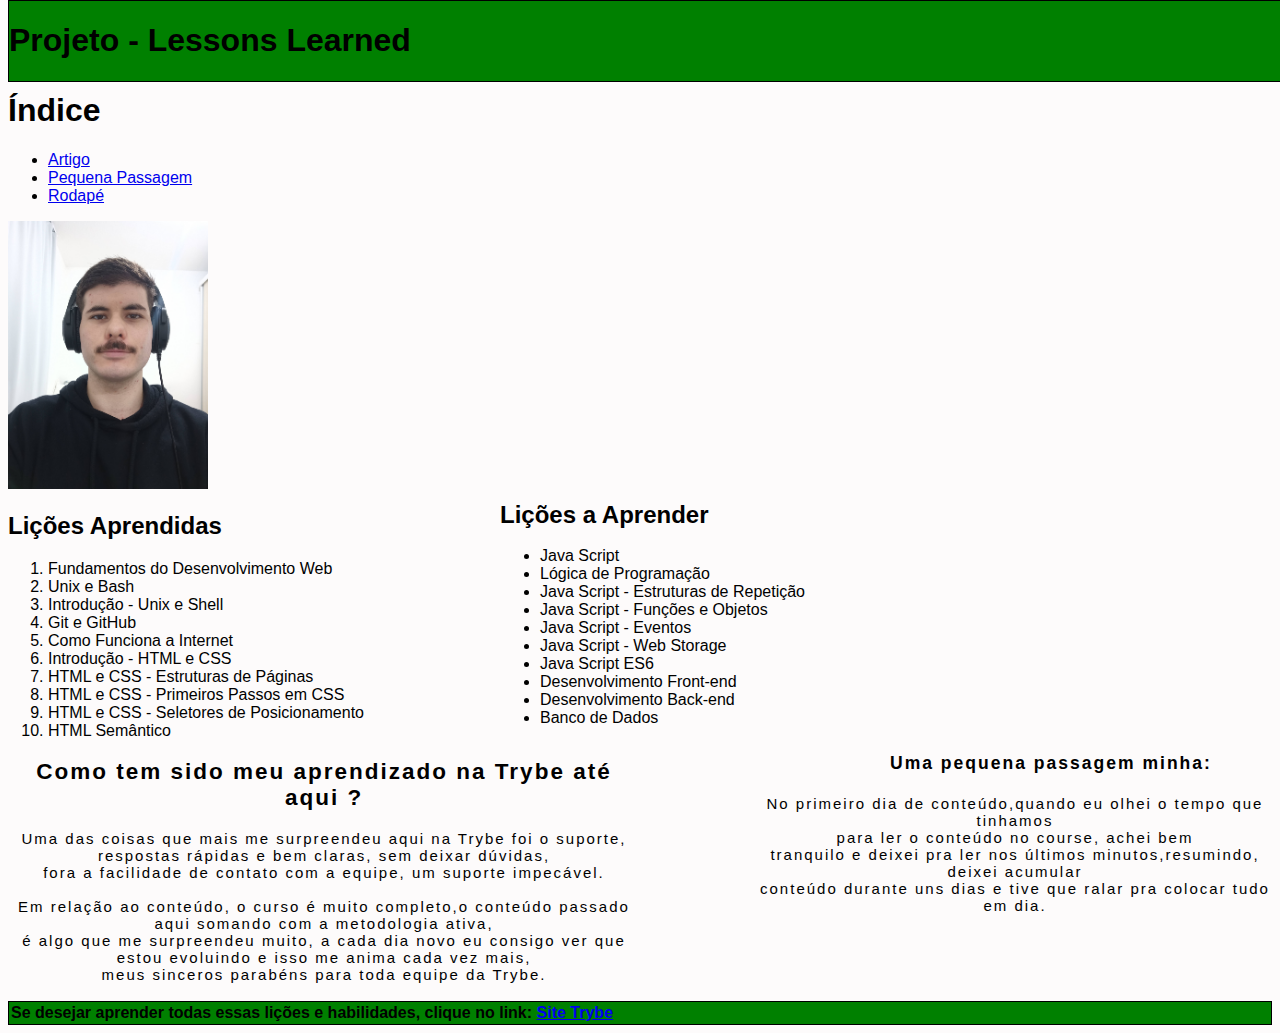
==== projetos/lessons-learned/index.html @ ce939f29 "adicionando o projeto lessons learned" ====
<!DOCTYPE html>
<html lang="pt-br">
<head>
    <meta charset="UTF-8">
    <meta http-equiv="X-UA-Compatible" content="IE=edge">
    <meta name="viewport" content="width=device-width, initial-scale=1.0">
    <title>Projeto Lessons Learned</title>
    <link rel="stylesheet" href="style.css">
</head>
<body>

<header>
    <div id="cabecalho">
        <h1 id="titulo">Projeto - Lessons Learned</h1>
    </div>
    <nav class="indice">
        <h1>Índice</h1>
        <ul>
          <li><a href="#article">Artigo</a></li>
          <li><a href="#pass">Pequena Passagem</a></li>
          <li><a href="#rodape">Rodapé</a></li>
        </ul>
      </nav>
</header>

    <img  id="minha_foto" src="foto-perfil.jpg" alt="Foto de Jean">

<div class="listas">
    <section>
    <h2>Lições Aprendidas</h2>
        <ol id="licoes_aprendidas">
            <li>Fundamentos do Desenvolvimento Web</li>
            <li>Unix e Bash</li>
            <li>Introdução - Unix e Shell</li>
            <li>Git e GitHub</li>
            <li>Como Funciona a Internet</li>
            <li>Introdução - HTML e CSS</li>
            <li>HTML e CSS - Estruturas de Páginas</li>
            <li>HTML e CSS - Primeiros Passos em CSS</li>
            <li>HTML e CSS - Seletores de Posicionamento</li>
            <li>HTML Semântico</li>
        </ol>    
    <h2 id="h2laa">Lições a Aprender</h2>
        <ul id="licoes_a_aprender">
            <li>Java Script</li>
            <li>Lógica de Programação</li>
            <li>Java Script - Estruturas de Repetição</li>
            <li>Java Script - Funções e Objetos</li>
            <li>Java Script - Eventos</li>
            <li>Java Script - Web Storage</li>
            <li>Java Script ES6</li>
            <li>Desenvolvimento Front-end</li>
            <li>Desenvolvimento Back-end</li>
            <li>Banco de Dados</li>
        </ul>
    </section>
</div>
<div class="lado_esquerdo">
<h2>Como tem sido meu aprendizado na Trybe até aqui ?</h2>
    <article id="article">
        Uma das coisas que mais me surpreendeu aqui na Trybe foi o suporte, respostas rápidas e bem claras, sem deixar dúvidas,<br>
        fora a facilidade de contato com a equipe, um suporte impecável.<br>
        <br>
        Em relação ao conteúdo, o curso é muito completo,o conteúdo passado aqui somando com a metodologia ativa,<br>
        é algo que me surpreendeu muito, a cada dia novo eu consigo ver que estou evoluindo e isso me anima cada vez mais,<br>
        meus sinceros parabéns para toda equipe da Trybe.
    </article>
</div>
    <div class="lado_direito">
    <h3>Uma pequena passagem minha:</h3>
        <aside id="pass">
            No primeiro dia de conteúdo,quando eu olhei o tempo que tinhamos<br>
            para ler o conteúdo no course, achei bem<br>
            tranquilo e deixei pra ler nos últimos minutos,resumindo, deixei acumular<br>
            conteúdo durante uns dias e tive que ralar pra colocar tudo em dia.
        </aside>
    </div>
<br>
    <footer id="rodape"> 
        <span>Se desejar aprender todas essas lições e habilidades, clique no link:</span>
        <a href="https://www.betrybe.com/" target="_blank">Site Trybe</a>
    </footer>
</body>
</html>
---- projetos/lessons-learned/style.css ----
body {
    background-color:rgb(253, 251, 251);
    font-family: sans-serif;
}

#cabecalho {
    top: 0;
    position: fixed;
    border: 1px solid black;
    width: 100%;
    background-color: green;
}

#minha_foto {
    width: 200px;
}

#licoes_a_aprender {
    position: absolute;
    left: 500px;
    top: 531px
}

#h2laa {
    position: absolute;
    left: 500px;
    top: 481px
}

.indice {
    margin-top: 70px;
    padding-top: 1px;
}

.lado_direito h3 {
    position: absolute;
    left: 890px;
    top: 735px;
}

.lado_direito aside {
    position: absolute;
    left: 750px;
    top: 795px;
}
.lado_direito, .lado_esquerdo {
    width: 50%;
    font-size: 15px;
    text-align: center;
    letter-spacing: 2px;
}
#rodape {
    font-weight: 600;
    border: 1px solid black;
    background-color: green;
    padding: 2px;
}
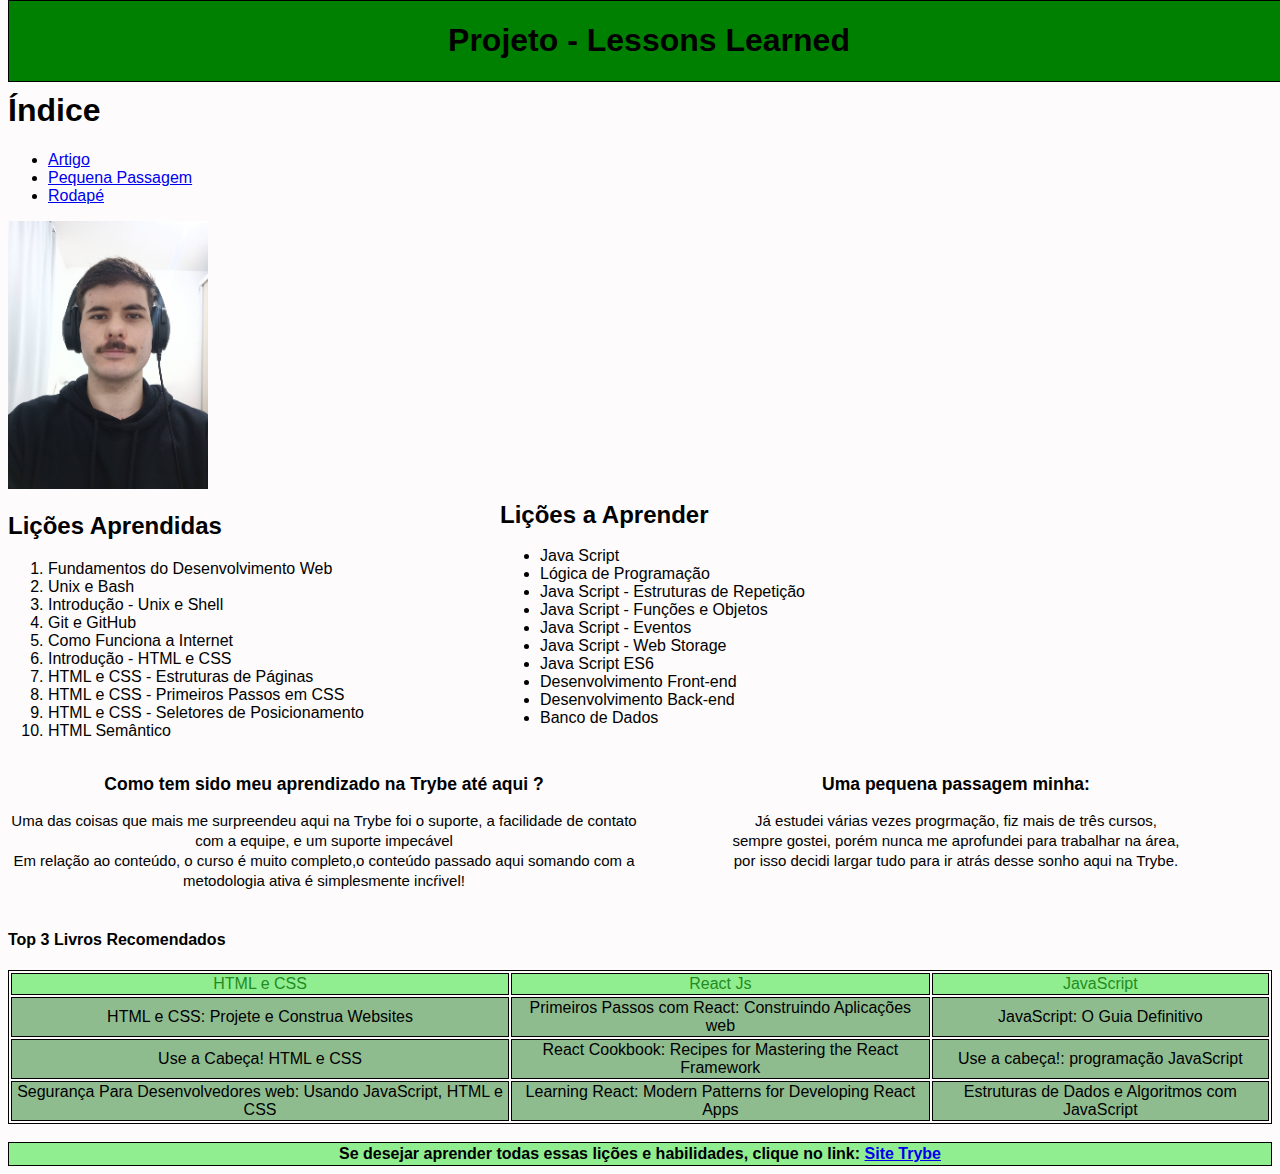
==== commit 11f001e7: "Atualizando projeto lessons learned e add arquivo gitignore" ====
--- a/projetos/lessons-learned/index.html
+++ b/projetos/lessons-learned/index.html
@@ -1,5 +1,6 @@
 <!DOCTYPE html>
 <html lang="pt-br">
+
 <head>
     <meta charset="UTF-8">
     <meta http-equiv="X-UA-Compatible" content="IE=edge">
@@ -7,78 +8,103 @@
     <title>Projeto Lessons Learned</title>
     <link rel="stylesheet" href="style.css">
 </head>
+
 <body>
 
-<header>
-    <div id="cabecalho">
-        <h1 id="titulo">Projeto - Lessons Learned</h1>
+    <header>
+        <div id="cabecalho">
+            <h1 id="titulo">Projeto - Lessons Learned</h1>
+        </div>
+        <nav class="indice">
+            <h1>Índice</h1>
+            <ul>
+                <li><a href="#article">Artigo</a></li>
+                <li><a href="#pass">Pequena Passagem</a></li>
+                <li><a href="#rodape">Rodapé</a></li>
+            </ul>
+        </nav>
+    </header>
+
+    <img id="minha_foto" src="foto-perfil.jpg" alt="Foto de Jean">
+
+    <div class="listas">
+        <section>
+            <h2>Lições Aprendidas</h2>
+            <ol id="licoes_aprendidas">
+                <li>Fundamentos do Desenvolvimento Web</li>
+                <li>Unix e Bash</li>
+                <li>Introdução - Unix e Shell</li>
+                <li>Git e GitHub</li>
+                <li>Como Funciona a Internet</li>
+                <li>Introdução - HTML e CSS</li>
+                <li>HTML e CSS - Estruturas de Páginas</li>
+                <li>HTML e CSS - Primeiros Passos em CSS</li>
+                <li>HTML e CSS - Seletores de Posicionamento</li>
+                <li>HTML Semântico</li>
+            </ol>
+            <h2 id="h2laa">Lições a Aprender</h2>
+            <ul id="licoes_a_aprender">
+                <li>Java Script</li>
+                <li>Lógica de Programação</li>
+                <li>Java Script - Estruturas de Repetição</li>
+                <li>Java Script - Funções e Objetos</li>
+                <li>Java Script - Eventos</li>
+                <li>Java Script - Web Storage</li>
+                <li>Java Script ES6</li>
+                <li>Desenvolvimento Front-end</li>
+                <li>Desenvolvimento Back-end</li>
+                <li>Banco de Dados</li>
+            </ul>
+        </section>
     </div>
-    <nav class="indice">
-        <h1>Índice</h1>
-        <ul>
-          <li><a href="#article">Artigo</a></li>
-          <li><a href="#pass">Pequena Passagem</a></li>
-          <li><a href="#rodape">Rodapé</a></li>
-        </ul>
-      </nav>
-</header>
-
-    <img  id="minha_foto" src="foto-perfil.jpg" alt="Foto de Jean">
-
-<div class="listas">
-    <section>
-    <h2>Lições Aprendidas</h2>
-        <ol id="licoes_aprendidas">
-            <li>Fundamentos do Desenvolvimento Web</li>
-            <li>Unix e Bash</li>
-            <li>Introdução - Unix e Shell</li>
-            <li>Git e GitHub</li>
-            <li>Como Funciona a Internet</li>
-            <li>Introdução - HTML e CSS</li>
-            <li>HTML e CSS - Estruturas de Páginas</li>
-            <li>HTML e CSS - Primeiros Passos em CSS</li>
-            <li>HTML e CSS - Seletores de Posicionamento</li>
-            <li>HTML Semântico</li>
-        </ol>    
-    <h2 id="h2laa">Lições a Aprender</h2>
-        <ul id="licoes_a_aprender">
-            <li>Java Script</li>
-            <li>Lógica de Programação</li>
-            <li>Java Script - Estruturas de Repetição</li>
-            <li>Java Script - Funções e Objetos</li>
-            <li>Java Script - Eventos</li>
-            <li>Java Script - Web Storage</li>
-            <li>Java Script ES6</li>
-            <li>Desenvolvimento Front-end</li>
-            <li>Desenvolvimento Back-end</li>
-            <li>Banco de Dados</li>
-        </ul>
+    <section class="lado-esquerdo">
+        <h3>Como tem sido meu aprendizado na Trybe até aqui ?</h2>
+            <article id="article">
+                Uma das coisas que mais me surpreendeu aqui na Trybe foi o suporte, a facilidade de contato com a
+                equipe, e
+                um suporte impecável<br>
+                Em relação ao conteúdo, o curso é muito completo,o conteúdo passado aqui somando com a metodologia ativa
+                é
+                simplesmente incŕivel!
+            </article>
     </section>
-</div>
-<div class="lado_esquerdo">
-<h2>Como tem sido meu aprendizado na Trybe até aqui ?</h2>
-    <article id="article">
-        Uma das coisas que mais me surpreendeu aqui na Trybe foi o suporte, respostas rápidas e bem claras, sem deixar dúvidas,<br>
-        fora a facilidade de contato com a equipe, um suporte impecável.<br>
-        <br>
-        Em relação ao conteúdo, o curso é muito completo,o conteúdo passado aqui somando com a metodologia ativa,<br>
-        é algo que me surpreendeu muito, a cada dia novo eu consigo ver que estou evoluindo e isso me anima cada vez mais,<br>
-        meus sinceros parabéns para toda equipe da Trybe.
-    </article>
-</div>
-    <div class="lado_direito">
-    <h3>Uma pequena passagem minha:</h3>
+    <section class="lado-direito">
+        <h3>Uma pequena passagem minha:</h3>
         <aside id="pass">
-            No primeiro dia de conteúdo,quando eu olhei o tempo que tinhamos<br>
-            para ler o conteúdo no course, achei bem<br>
-            tranquilo e deixei pra ler nos últimos minutos,resumindo, deixei acumular<br>
-            conteúdo durante uns dias e tive que ralar pra colocar tudo em dia.
+            Já estudei várias vezes progrmação, fiz mais de três cursos,<br>
+            sempre gostei, porém nunca me aprofundei para trabalhar na área,<br>
+            por isso decidi largar tudo para ir atrás desse sonho aqui na Trybe.
         </aside>
-    </div>
-<br>
-    <footer id="rodape"> 
+    </section>
+    <br><br>
+    <h4>Top 3 Livros Recomendados</h4>
+    <table>
+        <tr>
+            <td class="first-line">HTML e CSS</td>
+            <td class="first-line">React Js</td>
+            <td class="first-line">JavaScript</td>
+        </tr>
+        <tr>
+            <td>HTML e CSS: Projete e Construa Websites</td>
+            <td>Primeiros Passos com React: Construindo Aplicações web</td>
+            <td>JavaScript: O Guia Definitivo</td>
+        </tr>
+        <tr>
+            <td>Use a Cabeça! HTML e CSS</td>
+            <td>React Cookbook: Recipes for Mastering the React Framework</td>
+            <td>Use a cabeça!: programação JavaScript </td>
+        </tr>
+        <tr>
+            <td>Segurança Para Desenvolvedores web: Usando JavaScript, HTML e CSS</td>
+            <td>Learning React: Modern Patterns for Developing React Apps</td>
+            <td>Estruturas de Dados e Algoritmos com JavaScript</td>
+        </tr>
+    </table>
+    <br>
+    <footer id="rodape">
         <span>Se desejar aprender todas essas lições e habilidades, clique no link:</span>
         <a href="https://www.betrybe.com/" target="_blank">Site Trybe</a>
     </footer>
 </body>
+
 </html>--- a/projetos/lessons-learned/style.css
+++ b/projetos/lessons-learned/style.css
@@ -9,6 +9,7 @@
     border: 1px solid black;
     width: 100%;
     background-color: green;
+    text-align: center;
 }
 
 #minha_foto {
@@ -32,26 +33,45 @@
     padding-top: 1px;
 }
 
-.lado_direito h3 {
-    position: absolute;
-    left: 890px;
-    top: 735px;
+
+.lado-direito {
+    display: inline-block;
+    float: right;
 }
 
-.lado_direito aside {
-    position: absolute;
-    left: 750px;
-    top: 795px;
+.lado-esquerdo {
+    display: inline-block;
 }
-.lado_direito, .lado_esquerdo {
+.lado-direito, .lado-esquerdo {
     width: 50%;
     font-size: 15px;
     text-align: center;
-    letter-spacing: 2px;
+    line-height: 20px;
 }
 #rodape {
+    text-align: center;
     font-weight: 600;
     border: 1px solid black;
-    background-color: green;
+    background-color: lightgreen;
     padding: 2px;
+}
+
+table, tr, td {
+    border: 1px solid black;
+    margin: auto;
+    text-align: center;
+}
+
+caption {
+    color: darkgreen;
+    background-color:chartreuse;
+}
+
+td {
+    background-color: darkseagreen;
+}
+
+.first-line {
+    color: forestgreen;
+    background-color:lightgreen;
 }